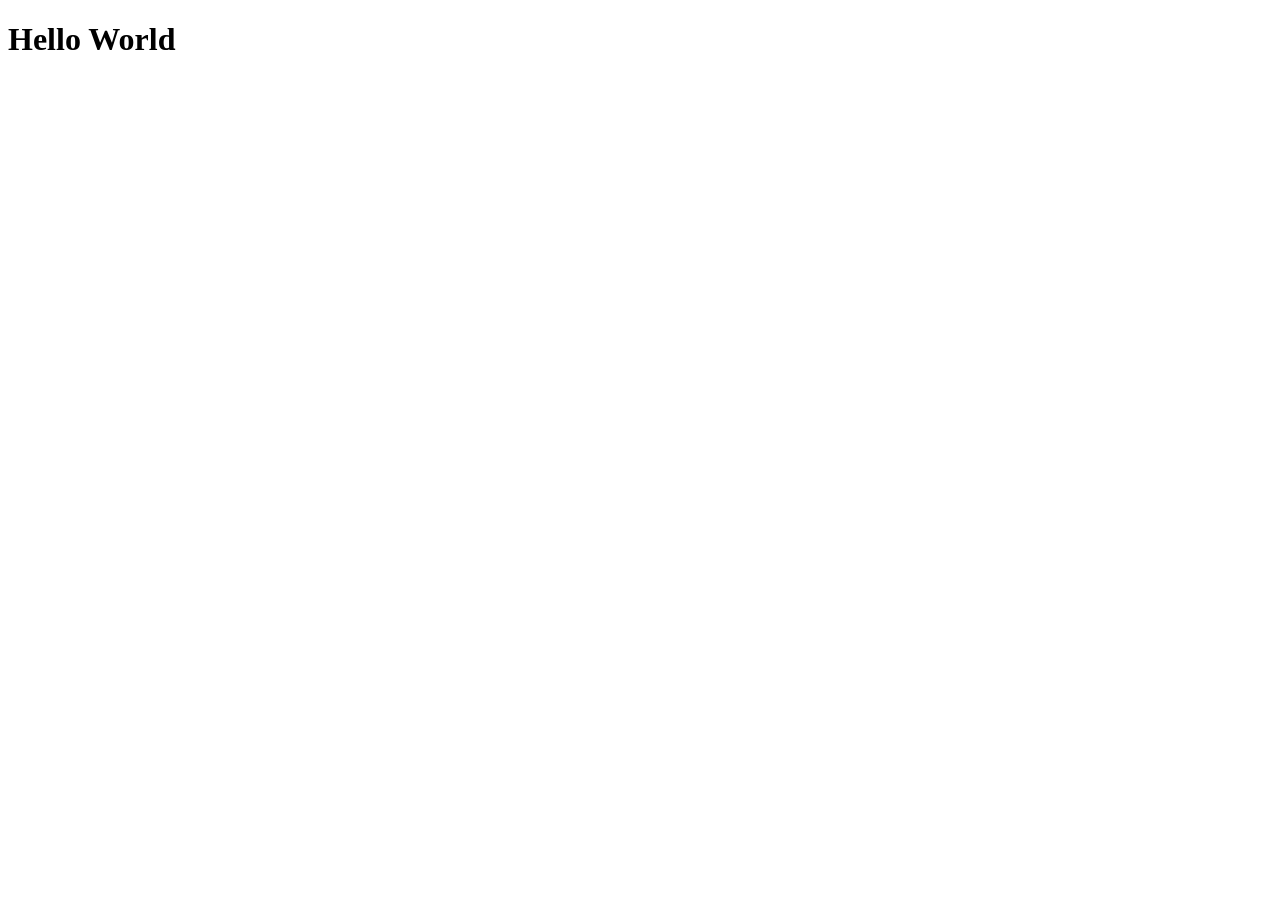
==== index.html @ bef82dfe "Create HTML Page [#339z6md]" ====
<!DOCTYPE html>
<html lang="en">
<head>
    <meta charset="UTF-8">
    <meta http-equiv="X-UA-Compatible" content="IE=edge">
    <meta name="viewport" content="width=device-width, initial-scale=1.0">
    <title>Home Page</title>
</head>
<body>
    <h1>Hello World</h1>
</body>
</html>
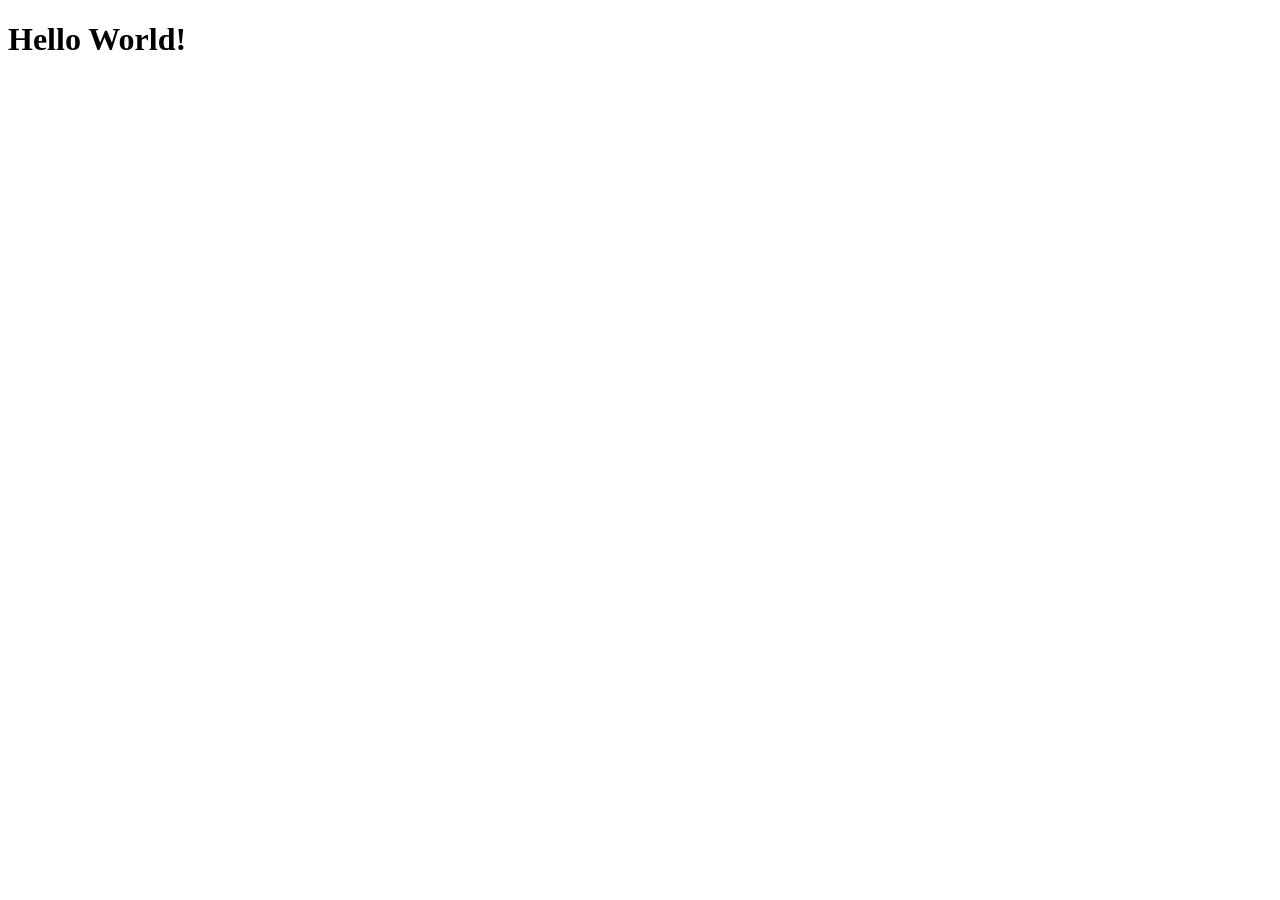
==== commit b5550c74: "CU-339z6md - Create Base WebPage" ====
--- a/index.html
+++ b/index.html
@@ -7,6 +7,6 @@
     <title>Home Page</title>
 </head>
 <body>
-    <h1>Hello World</h1>
+    <h1>Hello World!</h1>
 </body>
 </html>
